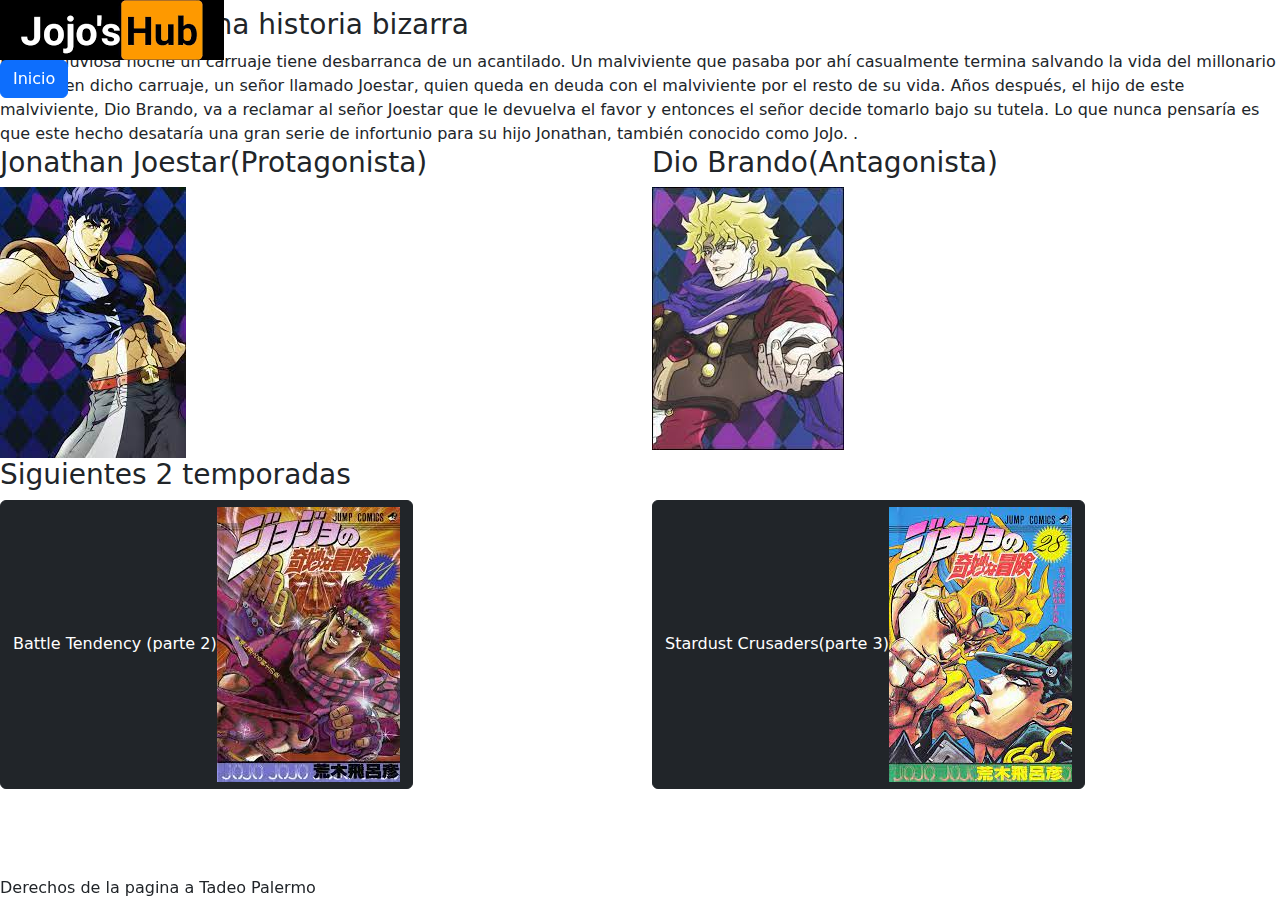
==== phantomblood.html @ 16b68c3f "Add files via upload" ====
<!DOCTYPE html>
<html>
<head>
	<link rel="stylesheet" href="css/bootstrap.min.css">
	<link rel="stylesheet" type="text/css" href="	https://cdn.jsdelivr.net/npm/bootstrap@5.2.2/dist/css/bootstrap.min.css">
	<link rel="stylesheet" type="text/css" href="estilo.css">
	<meta charset="utf-8">
	<meta name="viewport" content="width=device-width, initial-scale=1">
	<link href="https://cdn.jsdelivr.net/npm/bootstrap@5.2.2/dist/css/bootstrap.min.css" rel="stylesheet" integrity="sha384-Zenh87qX5JnK2Jl0vWa8Ck2rdkQ2Bzep5IDxbcnCeuOxjzrPF/et3URy9Bv1WTRi" crossorigin="anonymous">
	<title>Phantom Blood</title>
</head>
<body class="dos">
<div class="fixed-top">
	<header>
	<img src="Logo.png">
    
	</header>
        <a href="index.html"> <button class="btn btn-primary">Inicio</button></a> </div> 
                                         
                 <section class="Tamanios-2">
                    <h2>
                        
                    </h2>
                            <article>
                                 <h3>Los inicios de una historia bizarra</h3>
                                   En una lluviosa noche un carruaje tiene desbarranca de un acantilado. Un malviviente que pasaba por ahí casualmente termina salvando la vida del millonario que iba en dicho carruaje, un señor llamado Joestar, quien queda en deuda con el malviviente por el resto de su vida. Años después, el hijo de este malviviente, Dio Brando, va a reclamar al señor Joestar que le devuelva el favor y entonces el señor decide tomarlo bajo su tutela. Lo que nunca pensaría es que este hecho desataría una gran serie de infortunio para su hijo Jonathan, también conocido como JoJo.
                                   
                                  .
                                      
                                      <div class="row phantom">
	   
         <div class="col"> <h3>Jonathan Joestar(Protagonista) </h3><img src="Jonathan.png"></div>
          <div class="col"> <h3> Dio Brando(Antagonista) </h3> <img src="Dioparte1.png"></div>
     </div>
     </div>
                                
                                      </article>
                                                         <div class="fixi"><h3>Siguientes 2 temporadas</h3>
                                                                                                                      <div class="contmenu">
     </div>
     <div class="row">
	 
         <div class="col"> <a href="battle.html"> <button class="btn btn-dark">Battle Tendency (parte 2)<img src="Battle.png"></button></a></div>
      <div class="col"> <a href="stardust.html"> <button class="btn btn-dark">Stardust Crusaders(parte 3)<img src="Star.png"></button></a></div>

     </div>
     
     
          
     </div>
     </div>
                          


                         
      
                 </section>  

</div>
   <div class="fixed-bottom">
      <footer>
Derechos de la pagina a Tadeo Palermo
</footer>
</div>















       <script src="js/query-3.3.1.minjs"></script>
	   <script src="js/popper.min.js"></script>
	   <script src="js/bootstrap.min.js"></script>

     <!-- Probando Poopers-->
      <script src="https://cdn.jsdelivr.net/npm/bootstrap@5.2.2/dist/js/bootstrap.bundle.min.js" integrity="sha384-OERcA2EqjJCMA+/3y+gxIOqMEjwtxJY7qPCqsdltbNJuaOe923+mo//f6V8Qbsw3" crossorigin="anonymous"> </script>

      <script src="https://cdn.jsdelivr.net/npm/@popperjs/core@2.11.6/dist/umd/popper.min.js" integrity="sha384-oBqDVmMz9ATKxIep9tiCxS/Z9fNfEXiDAYTujMAeBAsjFuCZSmKbSSUnQlmh/jp3" crossorigin="anonymous"></script>
      <script src="https://cdn.jsdelivr.net/npm/bootstrap@5.2.2/dist/js/bootstrap.min.js" integrity="sha384-IDwe1+LCz02ROU9k972gdyvl+AESN10+x7tBKgc9I5HFtuNz0wWnPclzo6p9vxnk" crossorigin="anonymous"></script>
      <script type="https://cdn.jsdelivr.net/npm/bootstrap@5.2.2/dist/js/bootstrap.bundle.min.js"></script>
      
</body>
  
</html>
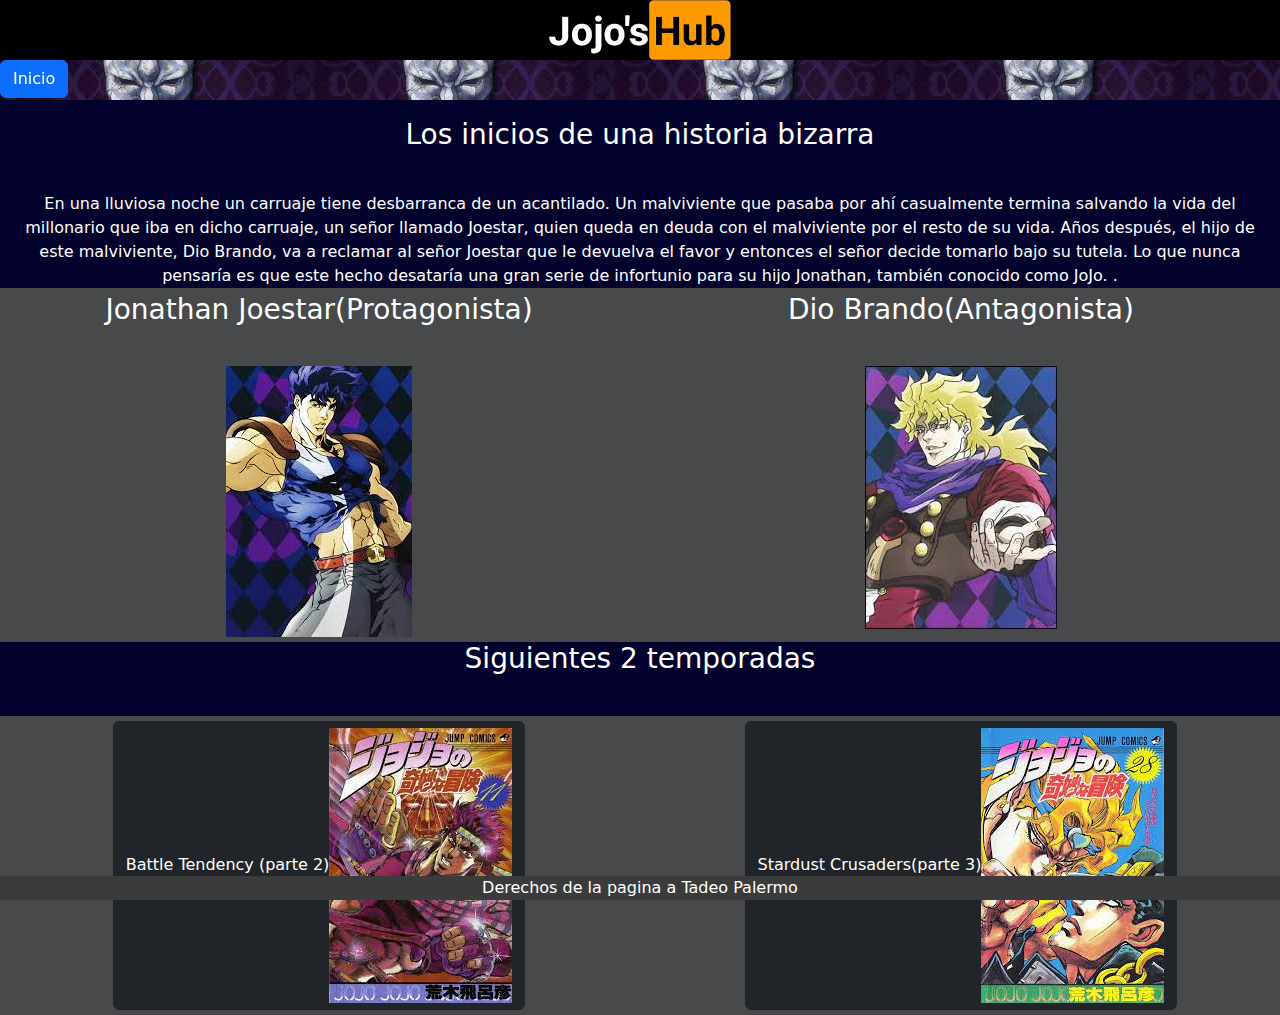
==== commit acc21327: "Update phantomblood.html" ====
--- a/phantomblood.html
+++ b/phantomblood.html
@@ -3,7 +3,7 @@
 <head>
 	<link rel="stylesheet" href="css/bootstrap.min.css">
 	<link rel="stylesheet" type="text/css" href="	https://cdn.jsdelivr.net/npm/bootstrap@5.2.2/dist/css/bootstrap.min.css">
-	<link rel="stylesheet" type="text/css" href="estilo.css">
+	<link rel="stylesheet" type="text/css" href="styles.css">
 	<meta charset="utf-8">
 	<meta name="viewport" content="width=device-width, initial-scale=1">
 	<link href="https://cdn.jsdelivr.net/npm/bootstrap@5.2.2/dist/css/bootstrap.min.css" rel="stylesheet" integrity="sha384-Zenh87qX5JnK2Jl0vWa8Ck2rdkQ2Bzep5IDxbcnCeuOxjzrPF/et3URy9Bv1WTRi" crossorigin="anonymous">
@@ -90,4 +90,4 @@
       
 </body>
   
-</html>+</html>
--- a/styles.css
+++ b/styles.css
@@ -0,0 +1,104 @@
+
+
+section{padding: 10px;
+	
+	height: 100vh;
+	margin-top: 100px;
+}
+.dos {
+		width: 100%;
+	
+max-height:100vh ;
+	
+    background-image: url(fondophantom.png);
+	
+	
+}
+
+img {
+	
+}
+
+
+h1 {padding: 10px;
+text-align: center;
+-webkit-text-fill-color: rgb(255, 255, 255);
+	font-style: italic;
+}
+h2 {text-align: center;
+	-webkit-text-fill-color: rgb(255, 255, 255);
+	font-style: italic;
+}
+h3 {text-align: center;
+	-webkit-text-fill-color: rgb(255, 255, 255);
+    margin-bottom: 40px;
+}
+article {text-align: center;
+width: 100%;
+
+	-webkit-text-fill-color: rgb(255, 255, 255);
+}
+header {
+	
+	text-align: center;
+	background: black;
+}
+body {
+	width: 100%;
+	
+max-height:100vh ;
+	
+    background-image: url(fondo.png);
+	
+	
+}
+a {
+	text-align: center;
+}
+.btn-secondary{
+	width: 100%;
+}
+.btn {
+
+	min-width: 60px;
+	
+	
+}
+.col {
+	
+	-webkit-text-fill-color: rgb(255, 255, 255);
+	text-align: center;
+	margin: 5px;
+	width: auto;
+	
+	
+}
+.Tamanios-2{
+	background-color: rgb(2, 2, 44);
+}
+.Tamanios{
+height: 100%;
+	
+background-color: rgb(26, 26, 26);
+}
+.phantomcolor{
+	background-color: rgb(43, 43, 107);
+}
+.row{
+	
+	background-color: rgb(71, 73, 75);
+	width: auto;
+}
+footer{
+	
+    width: 100%;
+	
+    
+	background-color: rgb(59, 59, 59);
+	-webkit-text-fill-color: rgb(255, 255, 255);
+text-align: center;
+
+}
+
+
+
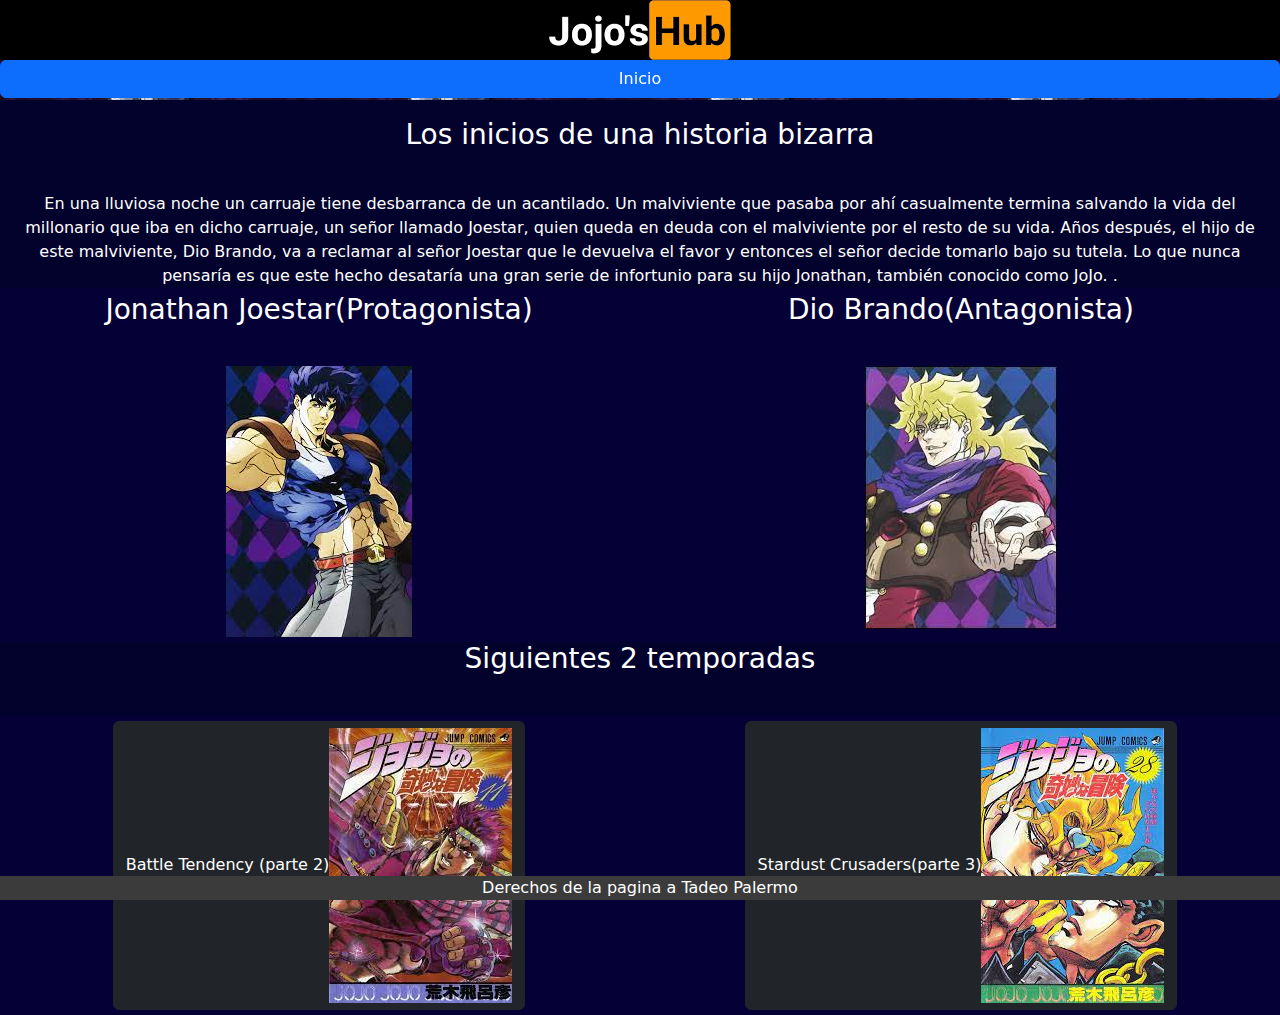
==== commit 091b0828: "Update phantomblood.html" ====
--- a/phantomblood.html
+++ b/phantomblood.html
@@ -27,7 +27,7 @@
                                    
                                   .
                                       
-                                      <div class="row phantom">
+                                      <div class="row filaphantom">
 	   
          <div class="col"> <h3>Jonathan Joestar(Protagonista) </h3><img src="Jonathan.png"></div>
           <div class="col"> <h3> Dio Brando(Antagonista) </h3> <img src="Dioparte1.png"></div>
@@ -38,7 +38,7 @@
                                                          <div class="fixi"><h3>Siguientes 2 temporadas</h3>
                                                                                                                       <div class="contmenu">
      </div>
-     <div class="row">
+     <div class="row filaphantom">
 	 
          <div class="col"> <a href="battle.html"> <button class="btn btn-dark">Battle Tendency (parte 2)<img src="Battle.png"></button></a></div>
       <div class="col"> <a href="stardust.html"> <button class="btn btn-dark">Stardust Crusaders(parte 3)<img src="Star.png"></button></a></div>
--- a/styles.css
+++ b/styles.css
@@ -15,9 +15,7 @@
 	
 }
 
-img {
-	
-}
+
 
 
 h1 {padding: 10px;
@@ -55,6 +53,13 @@
 a {
 	text-align: center;
 }
+.btn-warning {
+		width: 100%;
+}
+
+.btn-primary{
+		width: 100%;
+}
 .btn-secondary{
 	width: 100%;
 }
@@ -84,9 +89,20 @@
 .phantomcolor{
 	background-color: rgb(43, 43, 107);
 }
+.filaphantom{
+	background-color: rgb(5, 0, 54);
+}
+
+.filabattle{
+	background-color: rgb(44, 29, 2);
+}
+.filastar{
+	background-color: rgb(89, 95, 1);
+}
+
 .row{
 	
-	background-color: rgb(71, 73, 75);
+	
 	width: auto;
 }
 footer{
